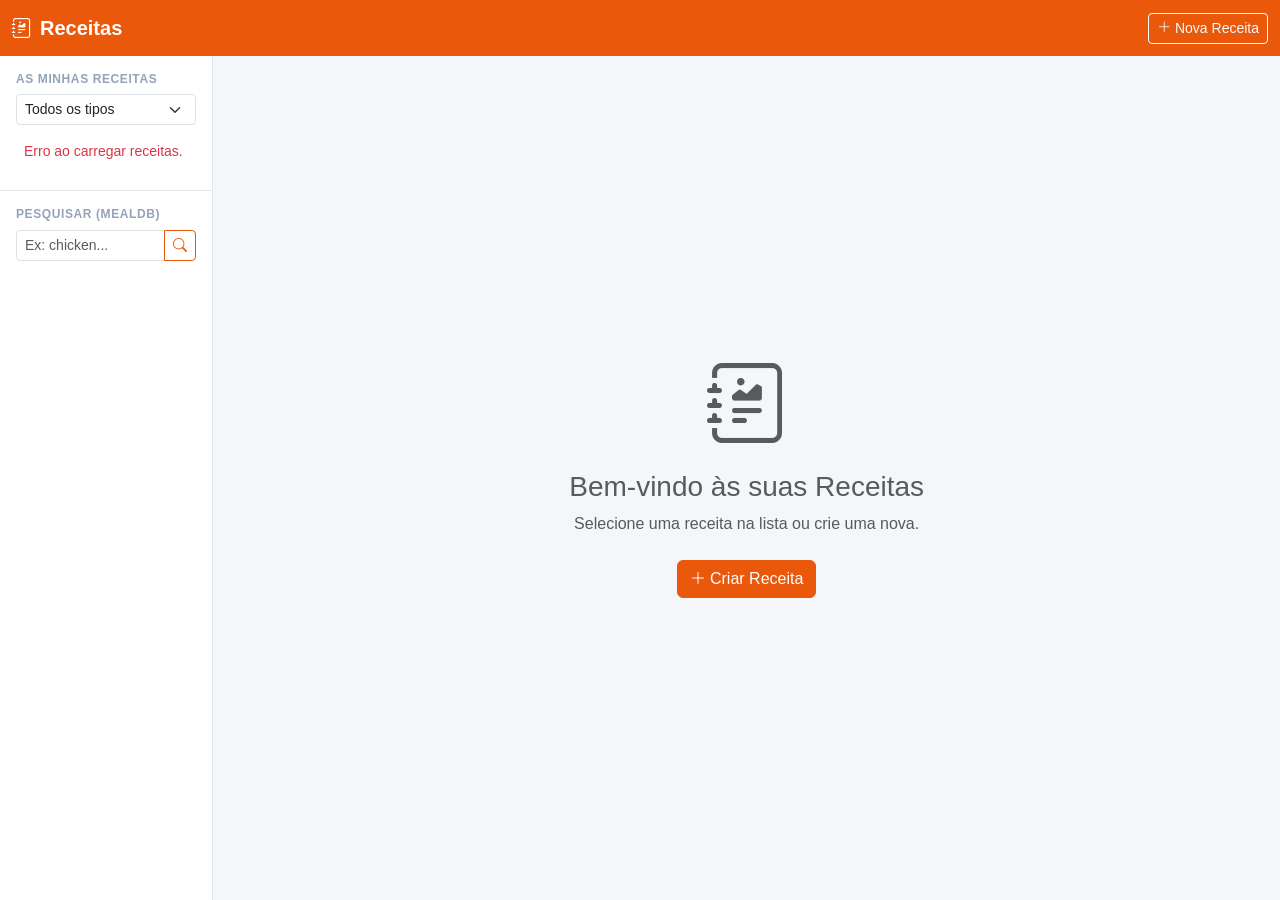
==== receitas-app/src/main/resources/static/index.html @ b564ad13 "Refactor code structure for improved readability and maintainability" ====
<!DOCTYPE html>
<html lang="pt">
<head>
    <meta charset="UTF-8">
    <meta name="viewport" content="width=device-width, initial-scale=1.0">
    <title>Receitas</title>
    <link href="https://cdn.jsdelivr.net/npm/bootstrap@5.3.2/dist/css/bootstrap.min.css" rel="stylesheet">
    <link href="https://cdn.jsdelivr.net/npm/bootstrap-icons@1.11.3/font/bootstrap-icons.css" rel="stylesheet">
    <link href="css/style.css?v=3" rel="stylesheet">
</head>
<body>

<!-- Navbar -->
<nav class="navbar navbar-expand-lg navbar-dark sticky-top" style="background-color:#ea580c">
    <div class="container-fluid">
        <a class="navbar-brand fw-bold" href="#" onclick="showHome()">
            <i class="bi bi-journal-richtext me-2"></i>Receitas
        </a>
        <button class="btn btn-outline-light btn-sm" onclick="showCreateForm()">
            <i class="bi bi-plus-lg me-1"></i>Nova Receita
        </button>
    </div>
</nav>

<div class="container-fluid g-0">
    <div class="row g-0">

        <!-- Sidebar -->
        <aside class="col-md-3 col-lg-2 sidebar">
            <div class="sidebar-section pb-1">
                <h6 class="sidebar-label">As Minhas Receitas</h6>
                <!-- Type filter -->
                <div class="mb-2">
                    <select id="tipo-filter" class="form-select form-select-sm" onchange="applyFilter()">
                        <option value="">Todos os tipos</option>
                        <option value="doces">Doces</option>
                        <option value="carne">Carne</option>
                        <option value="peixe">Peixe</option>
                        <option value="marisco">Marisco</option>
                        <option value="massas">Massas</option>
                        <option value="pizzas">Pizzas</option>
                        <option value="sopas">Sopas</option>
                        <option value="saladas">Saladas</option>
                        <option value="petiscos">Petiscos</option>
                        <option value="molhos">Molhos</option>
                        <option value="temperos">Temperos</option>
                        <option value="bebidas">Bebidas</option>
                    </select>
                </div>
                <div id="recipe-list">
                    <div class="text-center py-3">
                        <div class="spinner-border spinner-border-sm text-primary" role="status"></div>
                    </div>
                </div>
            </div>

            <!-- MealDB Search (Bonus) -->
            <div class="sidebar-section sidebar-search">
                <h6 class="sidebar-label">Pesquisar (MealDB)</h6>
                <div class="input-group input-group-sm">
                    <input type="text" id="search-input" class="form-control"
                           placeholder="Ex: chicken..." maxlength="100">
                    <button class="btn btn-outline-primary" onclick="performSearch()">
                        <i class="bi bi-search"></i>
                    </button>
                </div>
                <div id="search-error" class="text-danger small mt-1" hidden></div>
            </div>
        </aside>

        <!-- Main Content -->
        <main class="col-md-9 col-lg-10 main-content">

            <!-- Welcome View -->
            <div id="welcome-view" class="welcome-view">
                <i class="bi bi-journal-richtext display-1 text-muted"></i>
                <h3 class="mt-3 text-muted">Bem-vindo às suas Receitas</h3>
                <p class="text-muted">Selecione uma receita na lista ou crie uma nova.</p>
                <button class="btn btn-primary mt-2" onclick="showCreateForm()">
                    <i class="bi bi-plus-lg me-1"></i>Criar Receita
                </button>
            </div>

            <!-- Recipe Card View -->
            <div id="recipe-view" class="recipe-card-container" hidden></div>

            <!-- Create Form -->
            <div id="create-form" hidden>
                <div class="form-container">
                    <h3 class="mb-4"><i class="bi bi-plus-circle me-2 text-primary"></i>Nova Receita</h3>
                    <form id="receita-form" onsubmit="submitForm(event)" novalidate>
                        <div class="row g-3">

                            <div class="col-md-8">
                                <label class="form-label">Título *</label>
                                <input type="text" class="form-control" id="f-titulo"
                                       placeholder="Ex: Bacalhau à Brás" required maxlength="200">
                            </div>
                            <div class="col-md-4">
                                <label class="form-label">Origem *</label>
                                <input type="text" class="form-control" id="f-origem"
                                       placeholder="Ex: Lisboa" required maxlength="200">
                            </div>

                            <div class="col-md-4">
                                <label class="form-label">Tipo *</label>
                                <select class="form-select" id="f-tipo" required onchange="toggleSubtipo()">
                                    <option value="">Selecionar...</option>
                                    <option value="doces">Doces</option>
                                    <option value="carne">Carne</option>
                                    <option value="peixe">Peixe</option>
                                    <option value="marisco">Marisco</option>
                                    <option value="massas">Massas</option>
                                    <option value="pizzas">Pizzas</option>
                                    <option value="sopas">Sopas</option>
                                    <option value="saladas">Saladas</option>
                                    <option value="petiscos">Petiscos</option>
                                    <option value="molhos">Molhos</option>
                                    <option value="temperos">Temperos</option>
                                    <option value="bebidas">Bebidas</option>
                                </select>
                            </div>
                            <div class="col-md-4" id="subtipo-group" hidden>
                                <label class="form-label">Subtipo de Bebida *</label>
                                <select class="form-select" id="f-subtipo">
                                    <option value="">Selecionar...</option>
                                    <option value="com alcool">Com Álcool</option>
                                    <option value="sem alcool">Sem Álcool</option>
                                </select>
                            </div>
                            <div class="col-md-2">
                                <label class="form-label">Pessoas *</label>
                                <input type="number" class="form-control" id="f-pessoas"
                                       min="1" max="100" value="4" required>
                            </div>
                            <div class="col-md-3">
                                <label class="form-label">Dificuldade *</label>
                                <select class="form-select" id="f-dificuldade" required>
                                    <option value="">Selecionar...</option>
                                    <option value="principiante">Principiante</option>
                                    <option value="intermedio">Intermédio</option>
                                    <option value="avançado">Avançado</option>
                                </select>
                            </div>
                            <div class="col-md-5">
                                <label class="form-label">URL da Foto <span class="text-muted">(opcional)</span></label>
                                <input type="url" class="form-control" id="f-foto"
                                       placeholder="https://...">
                            </div>

                            <!-- Ingredients -->
                            <div class="col-12">
                                <label class="form-label">Ingredientes *</label>
                                <div id="ingredientes-list"></div>
                                <button type="button" class="btn btn-outline-secondary btn-sm mt-2"
                                        onclick="addIngrediente()">
                                    <i class="bi bi-plus me-1"></i>Adicionar Ingrediente
                                </button>
                            </div>

                            <!-- Preparation Steps -->
                            <div class="col-12">
                                <label class="form-label">Passos de Preparação *</label>
                                <div id="passos-list"></div>
                                <button type="button" class="btn btn-outline-secondary btn-sm mt-2"
                                        onclick="addPasso()">
                                    <i class="bi bi-plus me-1"></i>Adicionar Passo
                                </button>
                            </div>

                            <div class="col-12">
                                <div id="form-error" class="alert alert-danger" hidden></div>
                                <div class="d-flex gap-2 flex-wrap">
                                    <button type="submit" class="btn btn-primary">
                                        <i class="bi bi-check-lg me-1"></i>Criar Receita
                                    </button>
                                    <button type="button" class="btn btn-outline-secondary" onclick="showHome()">
                                        Cancelar
                                    </button>
                                </div>
                            </div>

                        </div>
                    </form>
                </div>
            </div>

            <!-- Search Results -->
            <div id="search-results" hidden>
                <div class="form-container">
                    <div class="d-flex align-items-center gap-3 mb-4">
                        <h3 class="mb-0"><i class="bi bi-search me-2 text-primary"></i>Resultados da Pesquisa</h3>
                        <button class="btn btn-outline-secondary btn-sm" onclick="showHome()">
                            <i class="bi bi-arrow-left me-1"></i>Voltar
                        </button>
                    </div>
                    <div id="search-results-content"></div>
                </div>
            </div>

        </main>
    </div>
</div>

<!-- Toast Notification -->
<div class="toast-container position-fixed bottom-0 end-0 p-3">
    <div id="app-toast" class="toast align-items-center border-0" role="alert">
        <div class="d-flex">
            <div class="toast-body fw-medium" id="toast-body"></div>
            <button type="button" class="btn-close me-2 m-auto" data-bs-dismiss="toast"></button>
        </div>
    </div>
</div>

<script src="https://cdn.jsdelivr.net/npm/bootstrap@5.3.2/dist/js/bootstrap.bundle.min.js"></script>
<script src="js/app.js"></script>
</body>
</html>
---- receitas-app/src/main/resources/static/css/style.css ----
/* ===== Bootstrap Orange Override ===== */
/* btn-primary */
.btn-primary,
.btn-primary:focus,
.btn-primary.focus {
    background-color: #ea580c !important;
    border-color: #ea580c !important;
    color: #fff !important;
}
.btn-primary:hover,
.btn-primary:active,
.btn-primary.active,
.show > .btn-primary.dropdown-toggle {
    background-color: #c2410c !important;
    border-color: #c2410c !important;
    color: #fff !important;
}
.btn-primary:focus-visible,
.btn-primary:focus {
    box-shadow: 0 0 0 0.25rem rgba(194,65,12,0.4) !important;
}

/* btn-outline-primary */
.btn-outline-primary {
    color: #ea580c !important;
    border-color: #ea580c !important;
    background-color: transparent !important;
}
.btn-outline-primary:hover,
.btn-outline-primary:active {
    background-color: #ea580c !important;
    border-color: #ea580c !important;
    color: #fff !important;
}

/* text-primary / spinner / links */
.text-primary    { color: #ea580c !important; }
.border-primary  { border-color: #ea580c !important; }
a                { color: #ea580c; }
a:hover          { color: #c2410c; }

/* Form focus rings */
.form-control:focus,
.form-select:focus {
    border-color: #f97316 !important;
    box-shadow: 0 0 0 0.25rem rgba(249,115,22,0.25) !important;
}

/* ===== Base ===== */
body {
    font-family: 'Segoe UI', Tahoma, Geneva, Verdana, sans-serif;
    background-color: #f5f6fa;
}

/* ===== Sidebar ===== */
.sidebar {
    background-color: #ffffff;
    border-right: 1px solid #e2e8f0;
    min-height: calc(100vh - 56px);
    max-height: calc(100vh - 56px);
    overflow-y: auto;
    position: sticky;
    top: 56px;
}

.sidebar-section {
    padding: 1rem;
}

.sidebar-search {
    border-top: 1px solid #e2e8f0;
}

.sidebar-label {
    font-size: 0.75rem;
    font-weight: 700;
    text-transform: uppercase;
    letter-spacing: 0.05em;
    color: #94a3b8;
    margin-bottom: 0.5rem;
}

/* ===== Recipe Group Header ===== */
.sidebar-group-header {
    padding: 0.35rem 0.5rem 0.2rem;
    margin-top: 0.4rem;
    display: flex;
    align-items: center;
}

/* ===== Recipe List Items ===== */
.recipe-list-item {
    cursor: pointer;
    padding: 0.5rem 0.6rem;
    border-radius: 0.5rem;
    margin-bottom: 0.2rem;
    font-size: 0.875rem;
    transition: background-color 0.15s, color 0.15s;
    border: 1px solid transparent;
}

.recipe-list-item:hover {
    background-color: #fff7ed;
    border-color: #fed7aa;
}

.recipe-list-item.active {
    background-color: #ea580c;
    color: #ffffff;
}

.recipe-list-item.active .tipo-badge {
    background-color: rgba(255,255,255,0.25) !important;
    color: #fff !important;
}

.tipo-badge {
    font-size: 0.65rem;
    padding: 0.2em 0.55em;
    border-radius: 999px;
    font-weight: 600;
}

/* ===== Main Content ===== */
.main-content {
    min-height: calc(100vh - 56px);
}

/* ===== Welcome View ===== */
.welcome-view {
    min-height: calc(100vh - 56px);
    display: flex;
    flex-direction: column;
    justify-content: center;
    align-items: center;
    text-align: center;
    padding: 2rem;
}

/* ===== Recipe Card ===== */
.recipe-card-container {
    max-width: 860px;
    margin: 0 auto;
    padding: 2rem 1.5rem;
}

.recipe-hero-img {
    width: 100%;
    max-height: 340px;
    object-fit: cover;
    border-radius: 1rem;
    margin-bottom: 1.5rem;
    box-shadow: 0 4px 20px rgba(0,0,0,0.1);
}

.recipe-meta-grid {
    display: grid;
    grid-template-columns: repeat(auto-fit, minmax(120px, 1fr));
    gap: 1rem;
    background: linear-gradient(135deg, #fff7ed, #fef3c7);
    border-radius: 1rem;
    padding: 1.25rem;
    margin-bottom: 1.5rem;
    border: 1px solid #fed7aa;
}

.recipe-meta-item {
    text-align: center;
}

.recipe-meta-item .meta-icon {
    font-size: 1.4rem;
    color: #ea580c;
}

.recipe-meta-item .meta-label {
    font-size: 0.7rem;
    color: #64748b;
    text-transform: uppercase;
    letter-spacing: 0.04em;
    margin: 0.2rem 0;
}

.recipe-meta-item .meta-value {
    font-weight: 600;
    font-size: 0.9rem;
}

/* ===== Difficulty Badges ===== */
.diff-principiante { background-color: #dcfce7; color: #166534; }
.diff-intermedio    { background-color: #fef9c3; color: #854d0e; }
.diff-avancado      { background-color: #fee2e2; color: #991b1b; }

/* ===== Ingredients ===== */
.ingredients-list .list-group-item {
    border-left: 3px solid #ea580c;
    margin-bottom: 0.3rem;
    border-radius: 0.375rem;
    padding: 0.45rem 0.75rem;
}

/* ===== Preparation Steps ===== */
.step-row {
    display: flex;
    gap: 0.75rem;
    margin-bottom: 0.85rem;
    align-items: flex-start;
}

.step-circle {
    background-color: #e9561c;
    color: #fff;
    width: 30px;
    height: 30px;
    border-radius: 50%;
    display: flex;
    align-items: center;
    justify-content: center;
    font-size: 0.8rem;
    font-weight: 700;
    flex-shrink: 0;
    margin-top: 0.15rem;
}

.step-text {
    background: #fff;
    border: 1px solid #e2e8f0;
    border-radius: 0.5rem;
    padding: 0.5rem 0.75rem;
    flex: 1;
    line-height: 1.5;
}

/* ===== Form ===== */
.form-container {
    max-width: 860px;
    margin: 0 auto;
    padding: 2rem 1.5rem;
}

.ingrediente-row,
.passo-row {
    background: #fff;
    border: 1px solid #e2e8f0;
    border-radius: 0.5rem;
    padding: 0.5rem 0.6rem;
    margin-bottom: 0.5rem;
}

/* ===== Search Results ===== */
.search-card {
    transition: transform 0.15s, box-shadow 0.15s;
    cursor: pointer;
    border: 1px solid #e2e8f0;
}

.search-card:hover {
    transform: translateY(-3px);
    box-shadow: 0 8px 24px rgba(0,0,0,0.10);
}

.search-card img {
    height: 170px;
    object-fit: cover;
}

/* ===== Tipo color badges ===== */
.t-doces          { background-color: #fce7f3; color: #9d174d; }
.t-carne          { background-color: #fee2e2; color: #991b1b; }
.t-peixe          { background-color: #dbeafe; color: #1e40af; }
.t-marisco        { background-color: #d1fae5; color: #065f46; }
.t-massas         { background-color: #fef9c3; color: #854d0e; }
.t-pizzas         { background-color: #ffedd5; color: #c2410c; }
.t-sopas          { background-color: #e0f2fe; color: #075985; }
.t-saladas        { background-color: #dcfce7; color: #166534; }
.t-petiscos       { background-color: #ede9fe; color: #4c1d95; }
.t-molhos         { background-color: #fef08a; color: #713f12; }
.t-temperos       { background-color: #fee2e2; color: #7f1d1d; }
.t-bebidas        { background-color: #e0f2fe; color: #0c4a6e; }

/* ===== Responsive ===== */
@media (max-width: 767px) {
    .sidebar {
        min-height: auto;
        max-height: none;
        position: static;
        border-right: none;
        border-bottom: 1px solid #e2e8f0;
    }
}
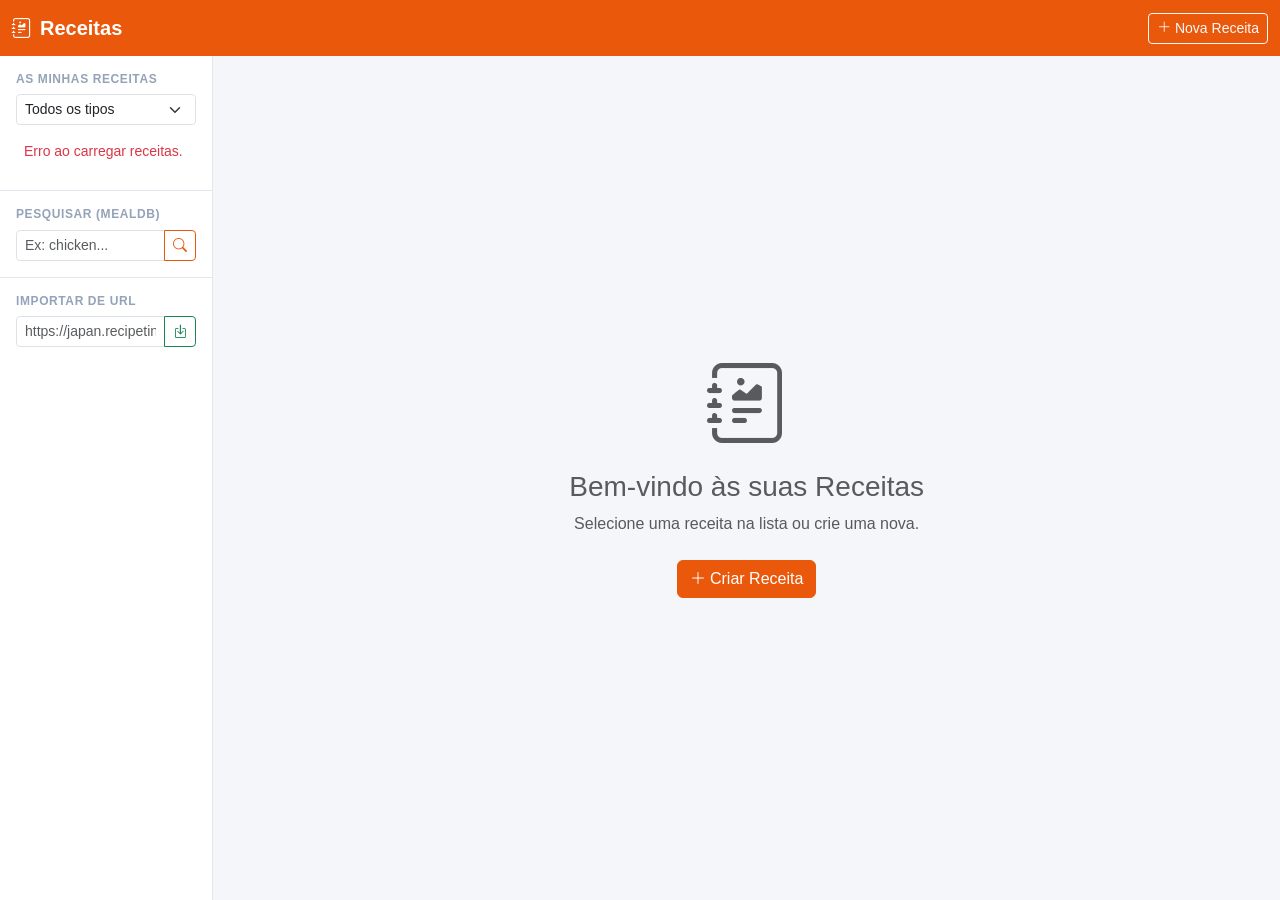
==== commit a5f5aa66: "Add Recipe Import from URL feature with RecipeUrlService and UI enhancements" ====
--- a/receitas-app/src/main/resources/static/index.html
+++ b/receitas-app/src/main/resources/static/index.html
@@ -6,7 +6,7 @@
     <title>Receitas</title>
     <link href="https://cdn.jsdelivr.net/npm/bootstrap@5.3.2/dist/css/bootstrap.min.css" rel="stylesheet">
     <link href="https://cdn.jsdelivr.net/npm/bootstrap-icons@1.11.3/font/bootstrap-icons.css" rel="stylesheet">
-    <link href="css/style.css?v=3" rel="stylesheet">
+    <link href="css/style.css?v=4" rel="stylesheet">
 </head>
 <body>
 
@@ -45,6 +45,7 @@
                         <option value="molhos">Molhos</option>
                         <option value="temperos">Temperos</option>
                         <option value="bebidas">Bebidas</option>
+                        <option value="internacional">Internacional</option>
                     </select>
                 </div>
                 <div id="recipe-list">
@@ -66,6 +67,19 @@
                 </div>
                 <div id="search-error" class="text-danger small mt-1" hidden></div>
             </div>
+
+            <!-- Import from URL -->
+            <div class="sidebar-section sidebar-search">
+                <h6 class="sidebar-label">Importar de URL</h6>
+                <div class="input-group input-group-sm">
+                    <input type="url" id="url-import-input" class="form-control"
+                           placeholder="https://japan.recipetineats.com/..." maxlength="2000">
+                    <button class="btn btn-outline-success" onclick="importFromUrl()">
+                        <i class="bi bi-box-arrow-in-down"></i>
+                    </button>
+                </div>
+                <div id="url-import-error" class="text-danger small mt-1" hidden></div>
+            </div>
         </aside>
 
         <!-- Main Content -->
@@ -87,7 +101,7 @@
             <!-- Create Form -->
             <div id="create-form" hidden>
                 <div class="form-container">
-                    <h3 class="mb-4"><i class="bi bi-plus-circle me-2 text-primary"></i>Nova Receita</h3>
+                    <h3 class="mb-4" id="form-title"><i class="bi bi-plus-circle me-2 text-primary"></i>Nova Receita</h3>
                     <form id="receita-form" onsubmit="submitForm(event)" novalidate>
                         <div class="row g-3">
 
@@ -99,7 +113,7 @@
                             <div class="col-md-4">
                                 <label class="form-label">Origem *</label>
                                 <input type="text" class="form-control" id="f-origem"
-                                       placeholder="Ex: Lisboa" required maxlength="200">
+                                       placeholder="Ex: Nome de quem criou" required maxlength="200">
                             </div>
 
                             <div class="col-md-4">
@@ -118,6 +132,7 @@
                                     <option value="molhos">Molhos</option>
                                     <option value="temperos">Temperos</option>
                                     <option value="bebidas">Bebidas</option>
+                                    <option value="internacional">Internacional</option>
                                 </select>
                             </div>
                             <div class="col-md-4" id="subtipo-group" hidden>
@@ -213,6 +228,6 @@
 </div>
 
 <script src="https://cdn.jsdelivr.net/npm/bootstrap@5.3.2/dist/js/bootstrap.bundle.min.js"></script>
-<script src="js/app.js"></script>
+<script src="js/app.js?v=2"></script>
 </body>
 </html>
--- a/receitas-app/src/main/resources/static/css/style.css
+++ b/receitas-app/src/main/resources/static/css/style.css
@@ -277,6 +277,7 @@
 .t-molhos         { background-color: #fef08a; color: #713f12; }
 .t-temperos       { background-color: #fee2e2; color: #7f1d1d; }
 .t-bebidas        { background-color: #e0f2fe; color: #0c4a6e; }
+.t-internacional  { background-color: #f3e8ff; color: #6b21a8; }
 
 /* ===== Responsive ===== */
 @media (max-width: 767px) {
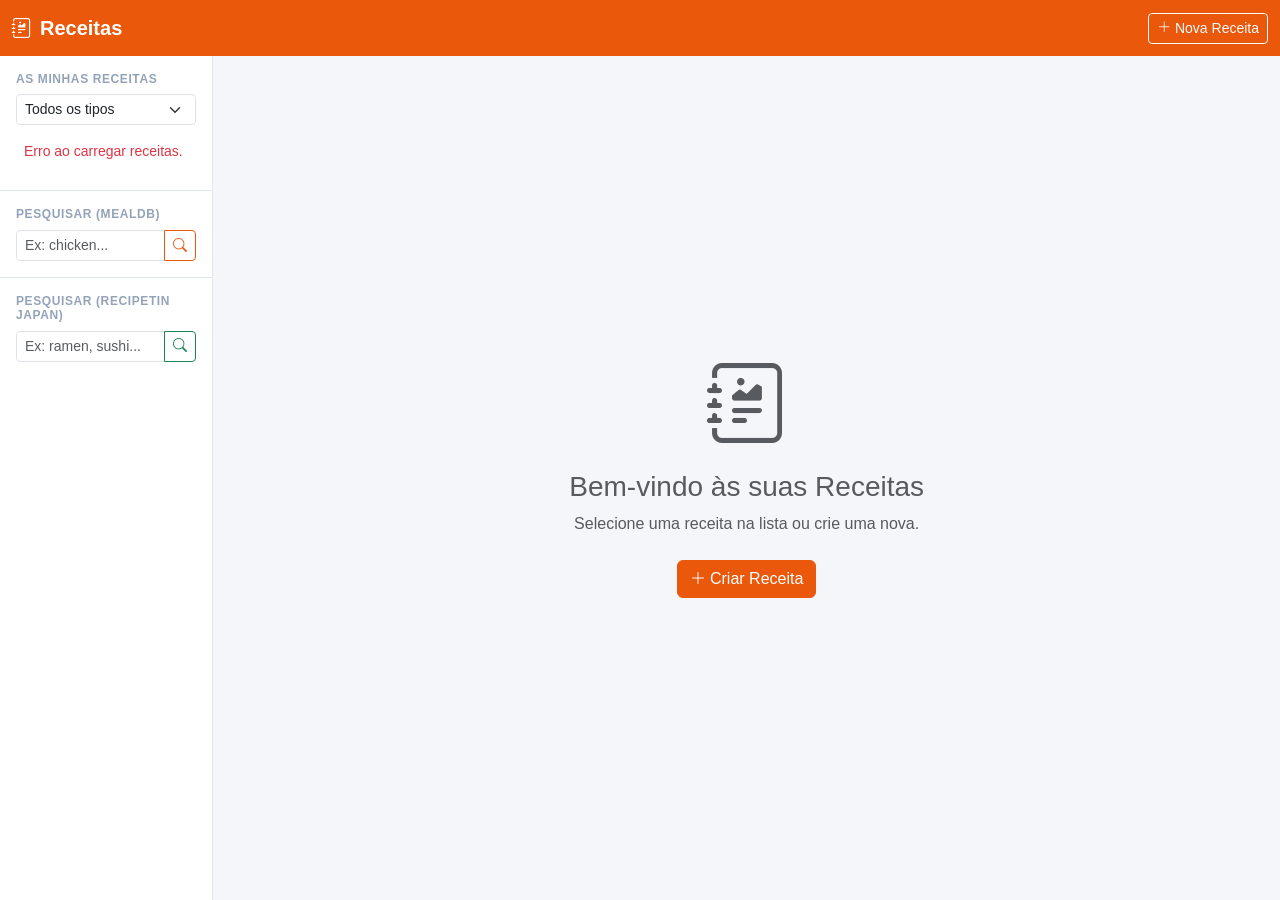
==== commit b875c5b8: "feat: Add Tsukemen Ramen recipe and implement RecipeTin Japan search functionality - Added a new Tsu" ====
--- a/receitas-app/src/main/resources/static/index.html
+++ b/receitas-app/src/main/resources/static/index.html
@@ -68,17 +68,17 @@
                 <div id="search-error" class="text-danger small mt-1" hidden></div>
             </div>
 
-            <!-- Import from URL -->
+            <!-- RecipeTin Japan Search -->
             <div class="sidebar-section sidebar-search">
-                <h6 class="sidebar-label">Importar de URL</h6>
+                <h6 class="sidebar-label">Pesquisar (RecipeTin Japan)</h6>
                 <div class="input-group input-group-sm">
-                    <input type="url" id="url-import-input" class="form-control"
-                           placeholder="https://japan.recipetineats.com/..." maxlength="2000">
-                    <button class="btn btn-outline-success" onclick="importFromUrl()">
-                        <i class="bi bi-box-arrow-in-down"></i>
+                    <input type="text" id="recipetineats-search-input" class="form-control"
+                           placeholder="Ex: ramen, sushi..." maxlength="100">
+                    <button class="btn btn-outline-success" onclick="performRecipeTinSearch()">
+                        <i class="bi bi-search"></i>
                     </button>
                 </div>
-                <div id="url-import-error" class="text-danger small mt-1" hidden></div>
+                <div id="recipetineats-search-error" class="text-danger small mt-1" hidden></div>
             </div>
         </aside>
 
@@ -186,7 +186,7 @@
                             <div class="col-12">
                                 <div id="form-error" class="alert alert-danger" hidden></div>
                                 <div class="d-flex gap-2 flex-wrap">
-                                    <button type="submit" class="btn btn-primary">
+                                    <button type="submit" id="submit-btn" class="btn btn-primary">
                                         <i class="bi bi-check-lg me-1"></i>Criar Receita
                                     </button>
                                     <button type="button" class="btn btn-outline-secondary" onclick="showHome()">
